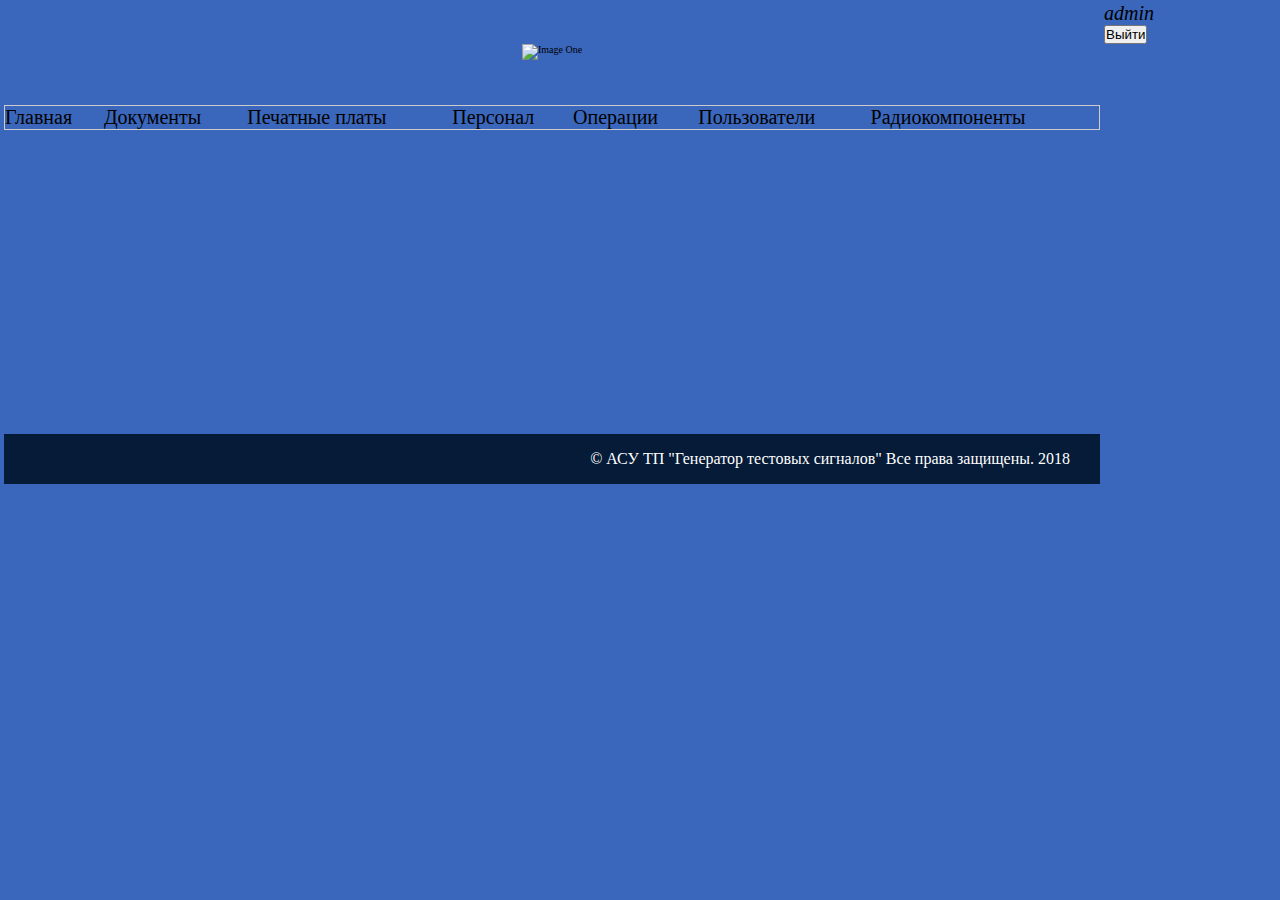
==== index.html @ 4be0ed8f "html added" ====
<!DOCTYPE html>
<html>
	<head>
		<link type="text/css" rel="stylesheet" href="stylesheet.css"/>
		<link type="text/css" rel="stylesheet" href="style.css"/>
		<title>ASU TP</title>
		<script type="text/javascript" src="script.js"></script>
		<meta http-equiv="Content-Type" content="text/html; charset=utf-8" />
	
	</head>	
	
	<body>
		
		<center>
			<table>
				<tr>
					<td id="firsttd">		
						<div  width="90%" height="170" align="center">					
							<img src="images/1.jpg" width="700" height="180"  alt="Image One" />
						</div>
					</td>
					<td valign="top"><a id='hello'><i>admin</i></a>	<FORM ACTION='logon.php' METHOD='POST'>
						<INPUT TYPE='hidden' NAME='exit' VALUE=true >
						<INPUT TYPE='submit' VALUE='Выйти' >
						</FORM>					</td>
				</tr>
				<tr>
					<td id="secondtd">
		
        <table width="100%">
            <tr>
                <td width="10%" valign="top">
    <TABLE id='menu' BORDER='0' CELLPADDING='0' CELLSPACING='0' HEIGHT='100%' WIDTH='100%' >
        <tr>
        <TD ALIGN='top' VALIGN='middle'><A id='ztopmenu' HREF='index.php'>Главная</A></TD>
        <TD ALIGN='left' VALIGN='middle'><A id='ftopmenu' HREF='docs.php'>Документы</A></TD>
        <TD ALIGN='left' VALIGN='middle'><A id='stopmenu' HREF='PCB.php'>Печатные платы</A></TD>
        <TD ALIGN='left' VALIGN='middle'><A id='ttopmenu' HREF='personal.php'>Персонал</A></TD>
        <TD ALIGN='left' VALIGN='middle'><A id='frtopmenu' HREF='operacii.php'>Операции</A></TD>
        <TD ALIGN='left' VALIGN='middle'><A id='fftopmenu' HREF='users.php'>Пользователи</A></TD>
        <TD ALIGN='left' VALIGN='middle'><A id='sxtopmenu' HREF='radioelements.php'>Радиокомпоненты</A></TD>
        </tr>
	</TABLE></td><tr>								</td>
									<td>
						<div id='log'>
			<center>
<!-- <div id='opsum'><table id='tabsum' border='1' cellspacing='2' cellpadding ='1'>
						<tr>
							<td>Суммарная стоимость операций </td>
							<td><a href='./operacii.php'>31300</a></td> 
						</tr>
						<tr>
							<td>Суммарная длительность операций </td>
							<td><a href='./operacii.php'>8300</a></td> 
						</tr>
						
						 </table> </div>								</td>
							</tr>
						</table> -->
					</td>
				</tr>
				<tr>
					<td id="thirdtd" colspan="2">
						© АСУ ТП "Генератор тестовых сигналов" Все права защищены. 2018
					</td>
				</tr>
			</table>
		</center>
	</body>
</html>
---- stylesheet.css ----
body {
	background-color: #3a67bc;
	
	}
	
	#headrow td
	{
		color:yellow;
		/*border: 10px solid yellow;*/
		background-color:blue;
	}
	
table {
	background-color: #3a67bc;
	font-family: calibri;
	border-width: 10px;
	width:100%;
	}
	
h2 {
	font-size: 30px;
	 color: #F6F8FA;
	}
	

	
#firsttd {
	background-color: #3a67bc;
	border-width: 0px;
	width: 1100px;
	height: 100px;
	font-size: 10px;
	color: #000000;
	text-align: right;
	}
	
#secondtd {
	background-color: #3a67bc;
	width: 800px;
	height: 200px;
	}
	
#thirdtd {
	background-color: #051B37;
	width: 800px;
	height: 50px;
	font-size: 16px;
	color: #FFFFFF;
	text-align:right;
	padding-right: 30px;
	}

#logo {
	background-color: 003C72;
	height:280px;
	text-align: center;
	.center{
		display: block;
		margin: 0 auto;
	}
	}
#name {
	color: #000000;
	text-align: right;
	font-size: 30px;
	float: right;
	padding: 10px 5px 0px 0px;
	}
#secname {
	font-size: 154px;
	}
#logon {
	
	width: 210px;
	font-size: 20px;
	padding: 0px 15px 15px 15px;
	background-color: #051B37;
	color: white;
	}
#comt {
	font-size: 28px;
	 color: #000000;
	}
#hello {
	font-size: 20px;
	color: #000000;
	}
#menu {
	font-size: 20px;
	margin: -1px 0px 0px 0px;
	float: top;
	border-radius: 0px 0px 0px 0px;
	border: 1px solid #CCCCCC;
	}
#submenu {
	border-radius: 0px;
	margin-bottom:25px;
	}
#log {
	margin: 60px 20px 300px 20px;
	float: bottom;
	}
#maintable, #mainupdate, #maininput, #maindelete{
	margin: 10px 10px 10px 10px;
	font-size: 16px;
	border-radius: 0px;
	color:black;
	background-color:white;
	width:97%;
	}
	
	#maintable a:visited
	{
		color:black;
	}
	
	#mainupdate>tbody>tr:nth-child(1), #maintable>tbody>tr:nth-child(1),#maininput>tbody>tr:nth-child(1),#maindelete>tbody>tr:nth-child(1),
	#deleterow>tbody>tr:nth-child(1){
		color:yellow;
		border: 10px solid yellow;
		background-color:blue;
	}

	#maintable{
		margin:0px 0px 0px 0px;
	}
	
#deleterow tr {
	border-radius: 0px;
	font-size: 16px;
	margin: 10px 10px 10px 10px;
	width:97%;
	background-color:white;
	border:1px solid black;
	}
	#deleterow>tbody>tr:nth-child(1){
		background-color:blue;
	}
	

#tabsum
{
	color:white;
	font-size:20px;
	width:450px;
	border-style:solid;
	border-width:1px;
	margin-bottom:20px;
	margin-top:20px;
}

#tabsum tr td:nth-child(2){

}

#tabsum tr:nth-child(1){
	
}

#opsum a:hover{
	color:orange;
}

#opsum {
	width:450px;
	margin:0 auto;

}
	
#updaterow {
	border-radius: 0px;
	font-size: 16px;
	margin: 10px 10px 10px 10px;
	color: white;
	width:97%;
	
	}
#yesnotable {
	border-radius: 10px;
	background-color: blue;
	width:12%;
	margin-top:18px;
	}
#logonpage {
	background-color: #32CD32;
	text-align: center;
	color: #E52968;
	padding: 35px 0px 0px 0px;
	font-size: 25px;
	
	}
#ztopmenu, #ftopmenu, #stopmenu, #ttopmenu, #frtopmenu, #fftopmenu, #sxtopmenu {
	text-decoration: none;
}
#gena {
	border-radius: 0px 0px 0px 0px;
	font-size: 12px;
	}
a:link {
	color: #000000;
	}
a:visited {
	color: #000000;
	}
a:hover {
	color: #000000;
	}
.center 
{
	width:100%;

}
---- style.css ----
* {margin:0; padding:0}
body {font:12px Verdana,Arial;}
p {line-height:1.4; margin-bottom:12px}
#slider {float:left; position:relative; overflow:auto; width:1300px; height:280px}
#slider ul {position:absolute; list-style:none; top:0; left:0; }
#slider li {float:left; width:1300px; list-style:none;height:280px}
#container
{
	margin-top:25px;
	margin-left:7%;
}
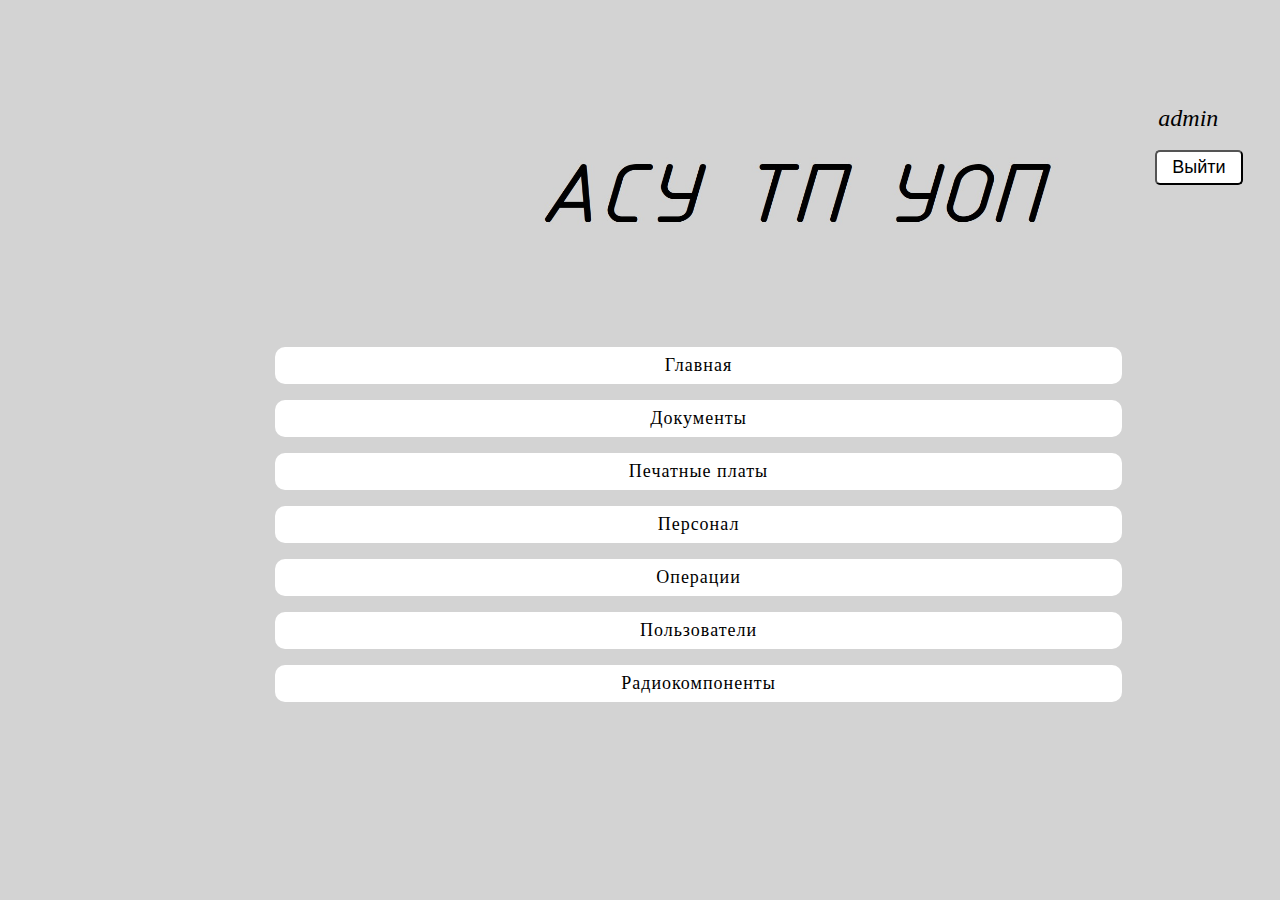
==== commit 2a356edc: "big markup changes" ====
--- a/index.html
+++ b/index.html
@@ -29,18 +29,10 @@
 		
         <table width="100%">
             <tr>
-                <td width="10%" valign="top">
-    <TABLE id='menu' BORDER='0' CELLPADDING='0' CELLSPACING='0' HEIGHT='100%' WIDTH='100%' >
-        <tr>
-        <TD ALIGN='top' VALIGN='middle'><A id='ztopmenu' HREF='index.php'>Главная</A></TD>
-        <TD ALIGN='left' VALIGN='middle'><A id='ftopmenu' HREF='docs.php'>Документы</A></TD>
-        <TD ALIGN='left' VALIGN='middle'><A id='stopmenu' HREF='PCB.php'>Печатные платы</A></TD>
-        <TD ALIGN='left' VALIGN='middle'><A id='ttopmenu' HREF='personal.php'>Персонал</A></TD>
-        <TD ALIGN='left' VALIGN='middle'><A id='frtopmenu' HREF='operacii.php'>Операции</A></TD>
-        <TD ALIGN='left' VALIGN='middle'><A id='fftopmenu' HREF='users.php'>Пользователи</A></TD>
-        <TD ALIGN='left' VALIGN='middle'><A id='sxtopmenu' HREF='radioelements.php'>Радиокомпоненты</A></TD>
-        </tr>
-	</TABLE></td><tr>								</td>
+				
+				
+				
+				<tr>								</td>
 									<td>
 						<div id='log'>
 			<center>
@@ -58,6 +50,22 @@
 							</tr>
 						</table> -->
 					</td>
+					<td>
+
+						<TABLE id='menu' BORDER='0' CELLPADDING='0' CELLSPACING='0' HEIGHT='100%' >
+							<tr>
+							<tr><TD ALIGN='top' VALIGN='middle'><A id='ztopmenu' HREF='index.php'>Главная</A></TD></tr>
+							<tr><TD ALIGN='left' VALIGN='middle'><A id='ftopmenu' HREF='docs.php'>Документы</A></TD></tr>
+							<tr><TD ALIGN='left' VALIGN='middle'><A id='stopmenu' HREF='PCB.php'>Печатные платы</A></TD></tr>
+							<tr><TD ALIGN='left' VALIGN='middle'><A id='ttopmenu' HREF='personal.php'>Персонал</A></TD></tr>
+							<tr><TD ALIGN='left' VALIGN='middle'><A id='frtopmenu' HREF='operacii.php'>Операции</A></TD></tr>
+							<tr><TD ALIGN='left' VALIGN='middle'><A id='fftopmenu' HREF='users.php'>Пользователи</A></TD></tr>
+							<tr><TD ALIGN='left' VALIGN='middle'><A id='sxtopmenu' HREF='radioelements.php'>Радиокомпоненты</A></TD></tr>
+							</tr>
+						</TABLE>
+
+
+					</td>
 				</tr>
 				<tr>
 					<td id="thirdtd" colspan="2">
--- a/stylesheet.css
+++ b/stylesheet.css
@@ -1,97 +1,151 @@
 body {
-	background-color: #3a67bc;
-	
-	}
-	
-	#headrow td
-	{
-		color:yellow;
-		/*border: 10px solid yellow;*/
-		background-color:blue;
-	}
-	
+	background-color:lightgray;
+	display: table-cell;
+	vertical-align: middle;
+	font-family: Georgia, 'Times New Roman', Times, serif;
+}
+
+a:-webkit-any-link {
+	color: -webkit-link;
+	cursor: pointer;
+	text-decoration: none;
+}
+
+#headrow td {
+	color:black;
+	background-color:lightgrey;
+}
+
+html, body {
+	height: 100%;
+}
+
+html {
+	display: table;
+	margin: auto;
+}
+
 table {
-	background-color: #3a67bc;
-	font-family: calibri;
+	background-color:lightgray;
+	font-family: Georgia, 'Times New Roman', Times, serif;
+
 	border-width: 10px;
 	width:100%;
-	}
-	
+	cursor: default;
+}
+
+table tr {
+	transition: 0.3s;
+}
+
 h2 {
 	font-size: 30px;
-	 color: #F6F8FA;
-	}
-	
-
-	
+	color: black;
+	margin: 1em
+}
+
+#title_name {
+	font-size: 70px;
+	text-align: right;
+}
+
+input[type=submit] {
+	font-size: 18px;
+    padding:5px 15px;
+    background: #fff;
+    cursor:pointer;
+    -webkit-border-radius: 5px;
+	border-radius: 5px;
+	transition: 0.3s;
+	margin-top: 1em;
+}
+
+input[type=submit]:hover {
+	size: 115%;
+	background-color: #FF6D00;
+}
+
 #firsttd {
-	background-color: #3a67bc;
+	background-color:lightgray;
 	border-width: 0px;
 	width: 1100px;
 	height: 100px;
 	font-size: 10px;
 	color: #000000;
-	text-align: right;
-	}
-	
+	text-align: center;
+}
+
+#firsttd img {
+	float: left;
+}
+
 #secondtd {
-	background-color: #3a67bc;
+	background-color:lightgray;
 	width: 800px;
 	height: 200px;
 	}
-	
+
 #thirdtd {
-	background-color: #051B37;
+	background-color:lightgray;
 	width: 800px;
 	height: 50px;
 	font-size: 16px;
-	color: #FFFFFF;
+	color: #000;
 	text-align:right;
 	padding-right: 30px;
+	visibility: hidden;
 	}
 
 #logo {
-	background-color: 003C72;
+	background-color:lightgray;
 	height:280px;
 	text-align: center;
-	.center{
-		display: block;
-		margin: 0 auto;
-	}
-	}
+}
+
 #name {
 	color: #000000;
 	text-align: right;
 	font-size: 30px;
 	float: right;
 	padding: 10px 5px 0px 0px;
-	}
+}
+
 #secname {
 	font-size: 154px;
-	}
+}
+
 #logon {
-	
 	width: 210px;
 	font-size: 20px;
 	padding: 0px 15px 15px 15px;
-	background-color: #051B37;
-	color: white;
-	}
+	background-color:lightgray;
+	color: black;
+}
+
 #comt {
 	font-size: 28px;
-	 color: #000000;
-	}
+	color: #000000;
+}
+
 #hello {
 	font-size: 20px;
 	color: #000000;
-	}
-#menu {
-	font-size: 20px;
-	margin: -1px 0px 0px 0px;
-	float: top;
-	border-radius: 0px 0px 0px 0px;
-	border: 1px solid #CCCCCC;
-	}
+	text-decoration: none;
+	visibility: visible;
+	margin-bottom: 1em;
+	font-size: 24px;
+	margin-left: 3px;
+	text-align: center;
+}
+
+#user_block {
+	float: left;
+}
+
+#firsttd img {
+	float: right;
+}
+
 #submenu {
 	border-radius: 0px;
 	margin-bottom:25px;
@@ -101,30 +155,32 @@
 	float: bottom;
 	}
 #maintable, #mainupdate, #maininput, #maindelete{
-	margin: 10px 10px 10px 10px;
+	/* margin: 10px 10px 10px 10px;
 	font-size: 16px;
-	border-radius: 0px;
 	color:black;
 	background-color:white;
-	width:97%;
-	}
-	
-	#maintable a:visited
-	{
-		color:black;
-	}
-	
-	#mainupdate>tbody>tr:nth-child(1), #maintable>tbody>tr:nth-child(1),#maininput>tbody>tr:nth-child(1),#maindelete>tbody>tr:nth-child(1),
-	#deleterow>tbody>tr:nth-child(1){
-		color:yellow;
-		border: 10px solid yellow;
-		background-color:blue;
-	}
-
-	#maintable{
-		margin:0px 0px 0px 0px;
-	}
-	
+	width:97%; */
+	border: #000;
+	border-radius: 50px;
+	color:white;
+	font-size: 20px;
+	width: 450px;
+	border-style:solid;
+	border-width:1px;
+	margin-bottom:20px;
+	margin-top:20px;
+	border-collapse: collapse;
+	width: 100%;
+	color: black;
+	margin:0px 0px 0px 0px;
+}
+
+#maintable tr:nth-child(even) {
+	background-color: whitesmoke;
+}
+
+#maintable tr:hover {background-color: #FF9100;}
+
 #deleterow tr {
 	border-radius: 0px;
 	font-size: 16px;
@@ -132,14 +188,16 @@
 	width:97%;
 	background-color:white;
 	border:1px solid black;
-	}
-	#deleterow>tbody>tr:nth-child(1){
-		background-color:blue;
-	}
-	
-
-#tabsum
-{
+}
+
+#deleterow tr:nth-child(even) {
+	background-color:whitesmoke;
+}
+
+#deleterow tr:hover {background-color: #FF9100
+	;}
+
+#tabsum {
 	color:white;
 	font-size:20px;
 	width:450px;
@@ -147,66 +205,98 @@
 	border-width:1px;
 	margin-bottom:20px;
 	margin-top:20px;
-}
-
-#tabsum tr td:nth-child(2){
-
-}
-
-#tabsum tr:nth-child(1){
-	
-}
-
-#opsum a:hover{
-	color:orange;
-}
-
-#opsum {
-	width:450px;
-	margin:0 auto;
-
-}
-	
+	border-collapse: collapse;
+	width: 100%;
+	color: black;
+}
+
+#tabsum th, td {
+	text-align: left;
+	padding: 8px;
+	color: black;
+  }
+
+
+#opsum tr:nth-child(even) {background-color: whitesmoke;}
+
+#opsum tr:hover {background-color: lightgrey;}
+
 #updaterow {
 	border-radius: 0px;
 	font-size: 16px;
 	margin: 10px 10px 10px 10px;
 	color: white;
 	width:97%;
-	
+
 	}
 #yesnotable {
 	border-radius: 10px;
-	background-color: blue;
+	background-color: lightgrey;
 	width:12%;
 	margin-top:18px;
-	}
+}
+
 #logonpage {
-	background-color: #32CD32;
-	text-align: center;
-	color: #E52968;
+	background-color: lightgrey;
+	text-align: center;
+	color: #000;
 	padding: 35px 0px 0px 0px;
 	font-size: 25px;
-	
-	}
-#ztopmenu, #ftopmenu, #stopmenu, #ttopmenu, #frtopmenu, #fftopmenu, #sxtopmenu {
+}
+
+
+#menu {
+	border: 0px none;
+	border-spacing: 5px 1rem;
+
+}
+
+#menu tr {
+	font-size: 18px;
+	text-align: center;
+	cursor: pointer;
+	width: 100%;
+	background: lightgrey;
+	border-radius: 3px;
+	font-family: Georgia, 'Times New Roman', Times, serif;
+	letter-spacing: 1px;
+	border: 0px none;
 	text-decoration: none;
-}
+	border: #000 5px;
+	margin: 10px;
+	padding: 0.5rem;
+
+}
+
+#menu td {
+	transition: 0.5s;
+	background: white;
+	border: #000 5px;
+	border-radius: 10px;
+	text-align: center;
+	width: 10em;
+}
+
+#menu td:hover {
+	/* font-size: 30px; */
+	background-color: #FF6D00;
+	color: white;
+}
+
 #gena {
 	border-radius: 0px 0px 0px 0px;
 	font-size: 12px;
-	}
+}
+
 a:link {
 	color: #000000;
-	}
+}
+
 a:visited {
 	color: #000000;
-	}
-a:hover {
-	color: #000000;
-	}
-.center 
-{
+}
+
+.center {
 	width:100%;
 
 }
--- a/style.css
+++ b/style.css
@@ -1,4 +1,4 @@
-* {margin:0; padding:0}
+/* * {margin:0; padding:0}
 body {font:12px Verdana,Arial;}
 p {line-height:1.4; margin-bottom:12px}
 #slider {float:left; position:relative; overflow:auto; width:1300px; height:280px}
@@ -7,6 +7,6 @@
 #container
 {
 	margin-top:25px;
-	margin-left:7%;
+	margin-left:7%; */
 }
 
